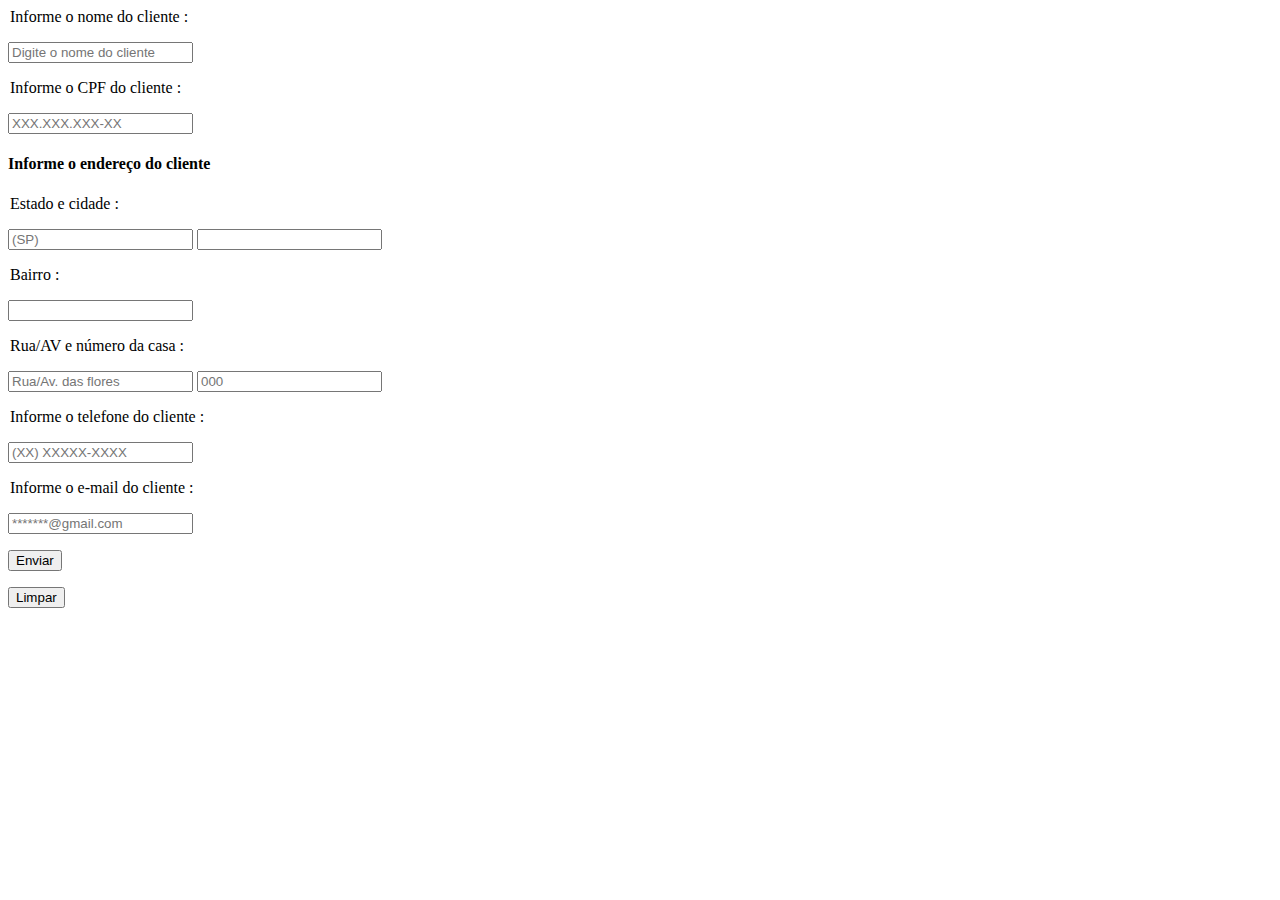
==== cadastroCliente.html @ be42b6cf "first commit" ====
<!DOCTYPE html>
<html lang="pt-BR">
<head>
    <meta charset="UTF-8">
    <meta http-equiv="X-UA-Compatible" content="IE=edge">
    <meta name="viewport" content="width=device-width, initial-scale=1.0">
    <title>Cadastro Cliente</title>
</head>
<body>
<script src="funcoesCadastroCliente.js"></script>
    <form action="insertsEcreateClientes.php" method="POST">
        <legend>Informe o nome do cliente :</legend>
        </p> 
        <input type="text" name="nome" required placeholder="Digite o nome do cliente">
        </p>
        <legend>Informe o CPF do cliente :</legend>
        </p>
        <input type="text" name="cpf" required placeholder="XXX.XXX.XXX-XX" maxlength="11">
        </p>
        <h4>Informe o endereço do cliente</h4>
        </p> 
        <legend>Estado e cidade : </legend>
        </p> 
        <input type="text" name="estado" required placeholder="(SP)" maxlength="2">
        <input type="text" name="cidade" required>
        </p> 
        <legend>Bairro : </legend>
        </p> 
        <input type="text" name="bairro" required>
        </p> 
        <legend>Rua/AV e número da casa : </legend>
        </p> 
        <input type="text" name="rua" required placeholder="Rua/Av. das flores">
        <input type="text" name="numeroCasa" required placeholder="000" minlength="0">
        </p> 
        <legend>Informe o telefone do cliente :</legend>
        </p>
        <input type="tel" name="telefone" required placeholder="(XX) XXXXX-XXXX">
        </p>
        <legend>Informe o e-mail do cliente :</legend>
        </p>
        <input type="email" name="email" placeholder="*******@gmail.com">
        </p>
        <button>Enviar</button>
        </p>
        <button type="button" onclick="apagarCampos()">Limpar</button>
    </form>
</body>
</html>
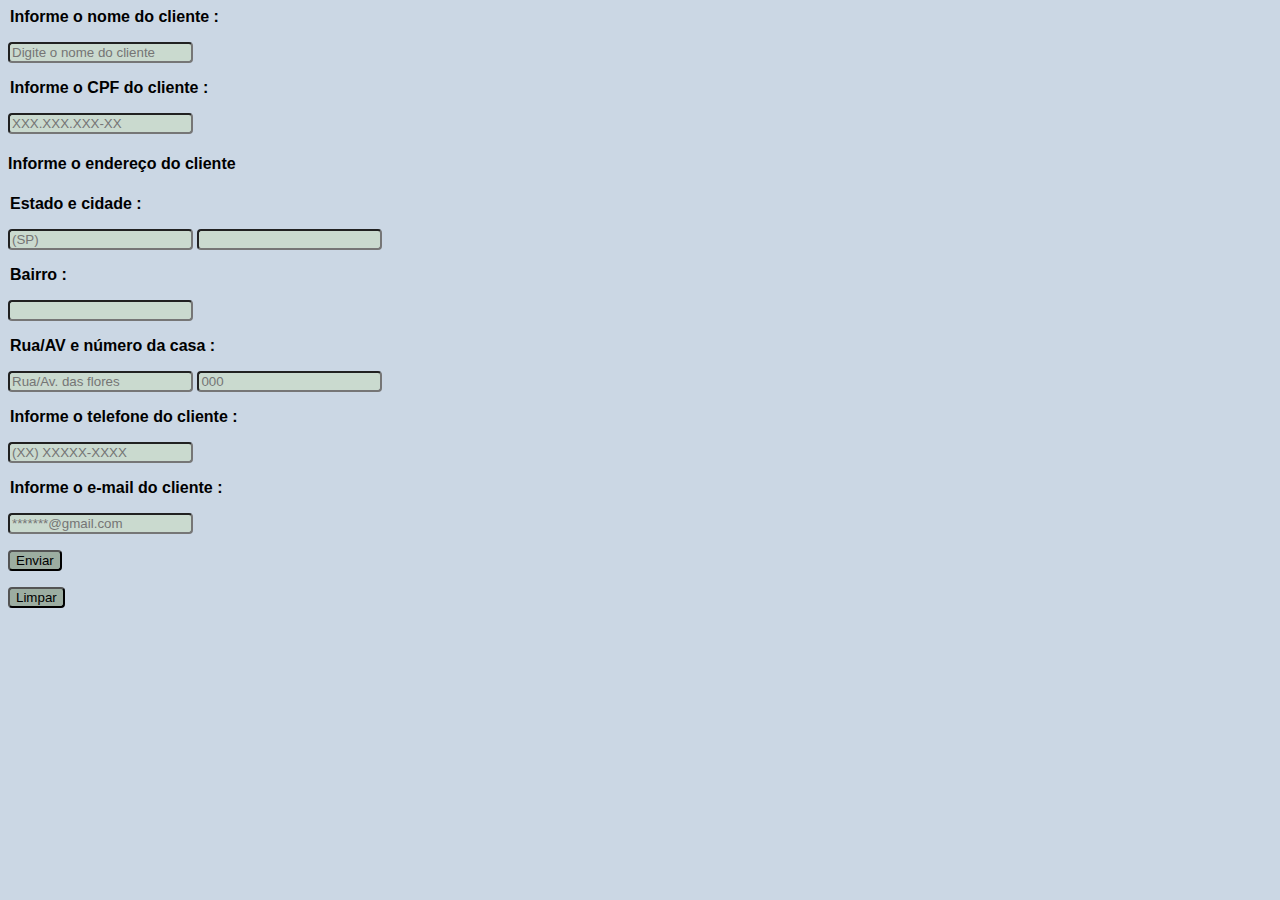
==== commit 701c3b33: "Commit parcial" ====
--- a/cadastroCliente.html
+++ b/cadastroCliente.html
@@ -5,10 +5,11 @@
     <meta http-equiv="X-UA-Compatible" content="IE=edge">
     <meta name="viewport" content="width=device-width, initial-scale=1.0">
     <title>Cadastro Cliente</title>
+    <link rel="stylesheet" type="text/css" href="identando.css" media="screen" />
 </head>
 <body>
 <script src="funcoesCadastroCliente.js"></script>
-    <form action="insertsEcreateClientes.php" method="POST">
+    <form action="insertsClientes.php" method="POST">
         <legend>Informe o nome do cliente :</legend>
         </p> 
         <input type="text" name="nome" required placeholder="Digite o nome do cliente">
@@ -41,9 +42,9 @@
         </p>
         <input type="email" name="email" placeholder="*******@gmail.com">
         </p>
-        <button>Enviar</button>
+        <button class="button">Enviar</button>
         </p>
-        <button type="button" onclick="apagarCampos()">Limpar</button>
+        <button type="button" onclick="apagarCampos()" class="button">Limpar</button>
     </form>
 </body>
 </html>--- a/identando.css
+++ b/identando.css
@@ -0,0 +1,22 @@
+body {
+    background-color: rgba(199, 212, 226, 0.932);
+    font-family:Arial, Helvetica, sans-serif;
+    font-weight: bold;
+}
+
+.button {
+    border-radius: 3pt;
+    background-color: #9cada1;
+}    
+ 
+input {
+    border-radius: 3pt;
+    background-color: #cadacf;
+}    
+
+.alinhando {
+    border-radius: 3pt;
+    background-color: #cadacf;
+    text-align: center;
+    margin-right: 10pt;
+}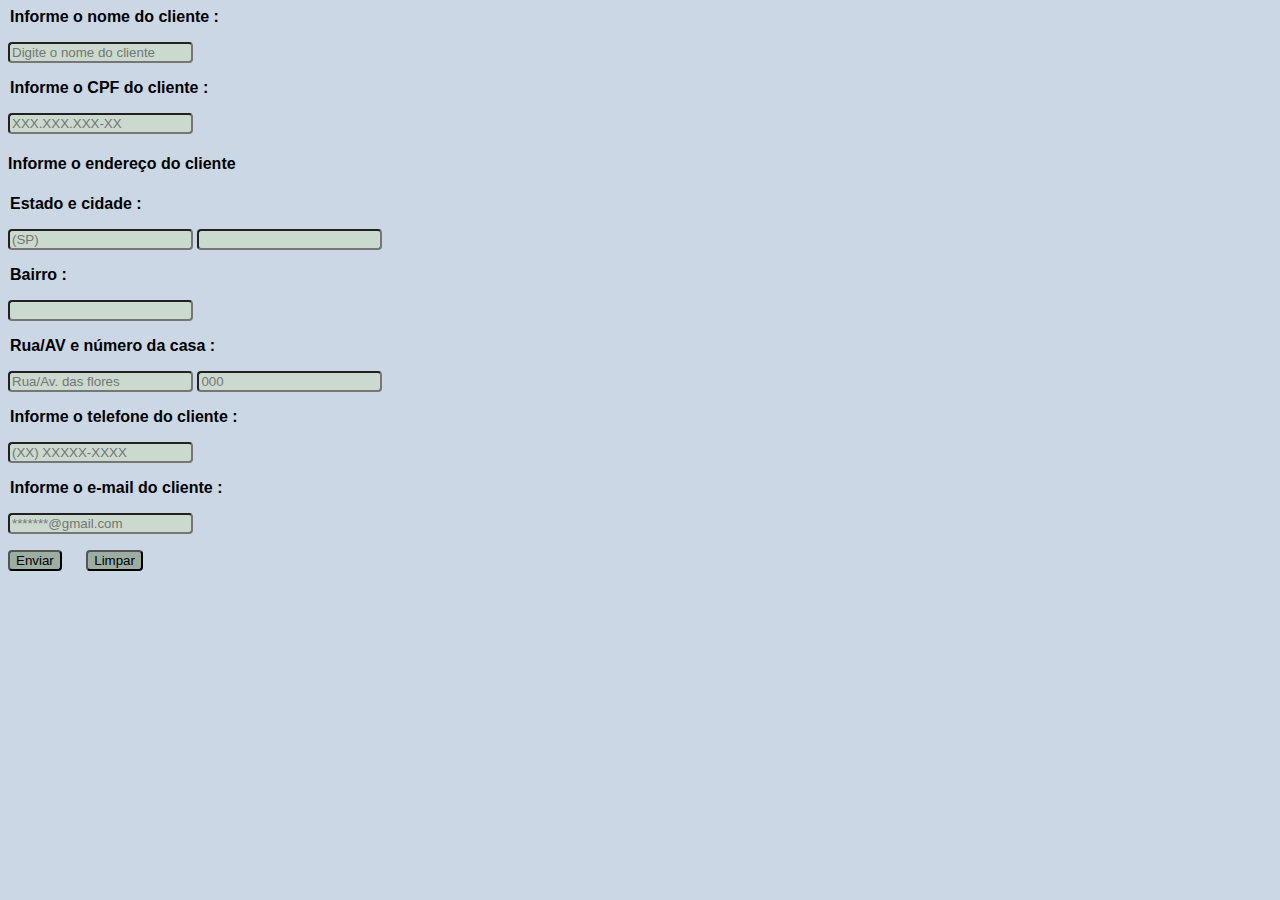
==== commit 62855d83: "FINAL" ====
--- a/cadastroCliente.html
+++ b/cadastroCliente.html
@@ -42,9 +42,9 @@
         </p>
         <input type="email" name="email" placeholder="*******@gmail.com">
         </p>
-        <button class="button">Enviar</button>
-        </p>
-        <button type="button" onclick="apagarCampos()" class="button">Limpar</button>
+        <button class="button margin">Enviar</button>
+        
+        <button onclick="apagarCampos()" class="button">Limpar</button>
     </form>
 </body>
 </html>--- a/identando.css
+++ b/identando.css
@@ -19,4 +19,8 @@
     background-color: #cadacf;
     text-align: center;
     margin-right: 10pt;
+}
+
+.margin {
+    margin-right: 15pt;
 }